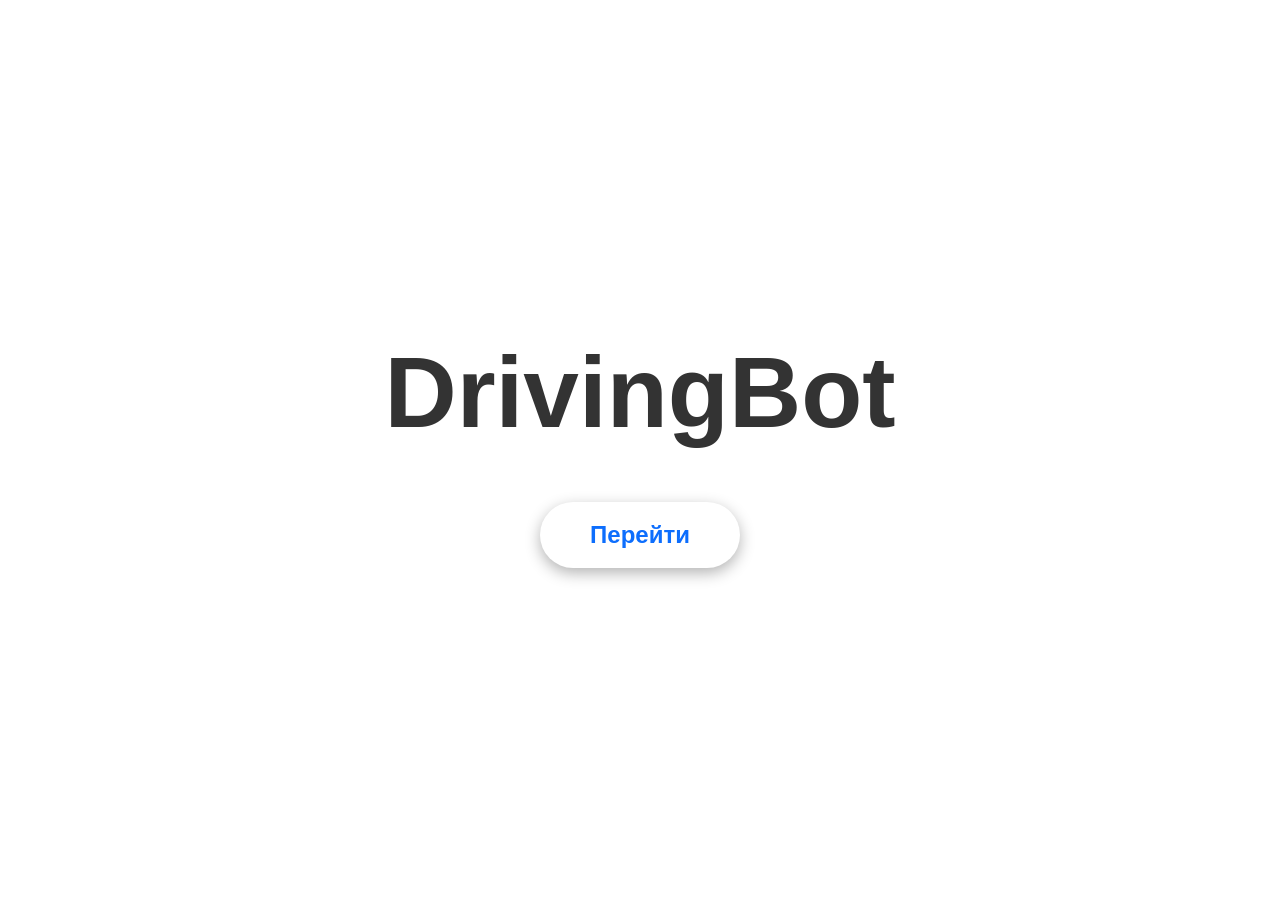
==== src/main/resources/main/index.html @ cc306e8a "Adjusted all ports and page for bot." ====
<!DOCTYPE html>
<html lang="uk">
<head>
    <meta charset="UTF-8">
    <meta name="viewport" content="width=device-width, initial-scale=1.0">
    <title>DrivingBot</title>
    <link href="https://cdn.jsdelivr.net/npm/bootstrap@5.3.0/dist/css/bootstrap.min.css" rel="stylesheet">
    <link rel="stylesheet" href="index.css">
    <link rel="icon" href="../assets/icon.png" type="image/png">
</head>
<body>
<div class="content-wrapper">
    <h1>DrivingBot</h1>
    <a href="https://t.me/vodiydrivingbot" class="btn btn-outline-primary btn-start">Перейти</a>
</div>
</body>
</html>
---- src/main/resources/main/index.css ----
body {
    margin: 0;
    padding: 0;
    width: 100%;
    height: 100%;
    overflow: hidden;
    background-color: #FFFFFF;
    font-family: 'Segoe UI', Roboto, Helvetica, Arial, sans-serif;
}

.content-wrapper {
    position: relative;
    height: 100vh;
    display: flex;
    flex-direction: column;
    justify-content: center;
    align-items: center;
}

h1 {
    font-size: 100px;
    font-weight: bold;
    color: #333333;
    margin-bottom: 50px;
}

.btn-start {
    padding: 15px 50px;
    font-size: 24px;
    font-weight: bold;
    border-radius: 50px;
    box-shadow: 0 5px 15px rgba(0, 0, 0, 0.3);
    border: none;
    transition: box-shadow 0.5s ease, background-color 0.5s ease, color 0.5s ease;
}

.btn-start:hover {
    box-shadow: 0 10px 20px rgba(0, 0, 0, 0.5);
}

@media screen and (max-width: 768px) {
    h1 {
        font-size: 48px;
        margin-bottom: 20px;
        text-align: center;
        word-wrap: break-word;
    }

    .btn-start {
        font-size: 18px;
        width: 100%;
        max-width: 250px;
    }
}
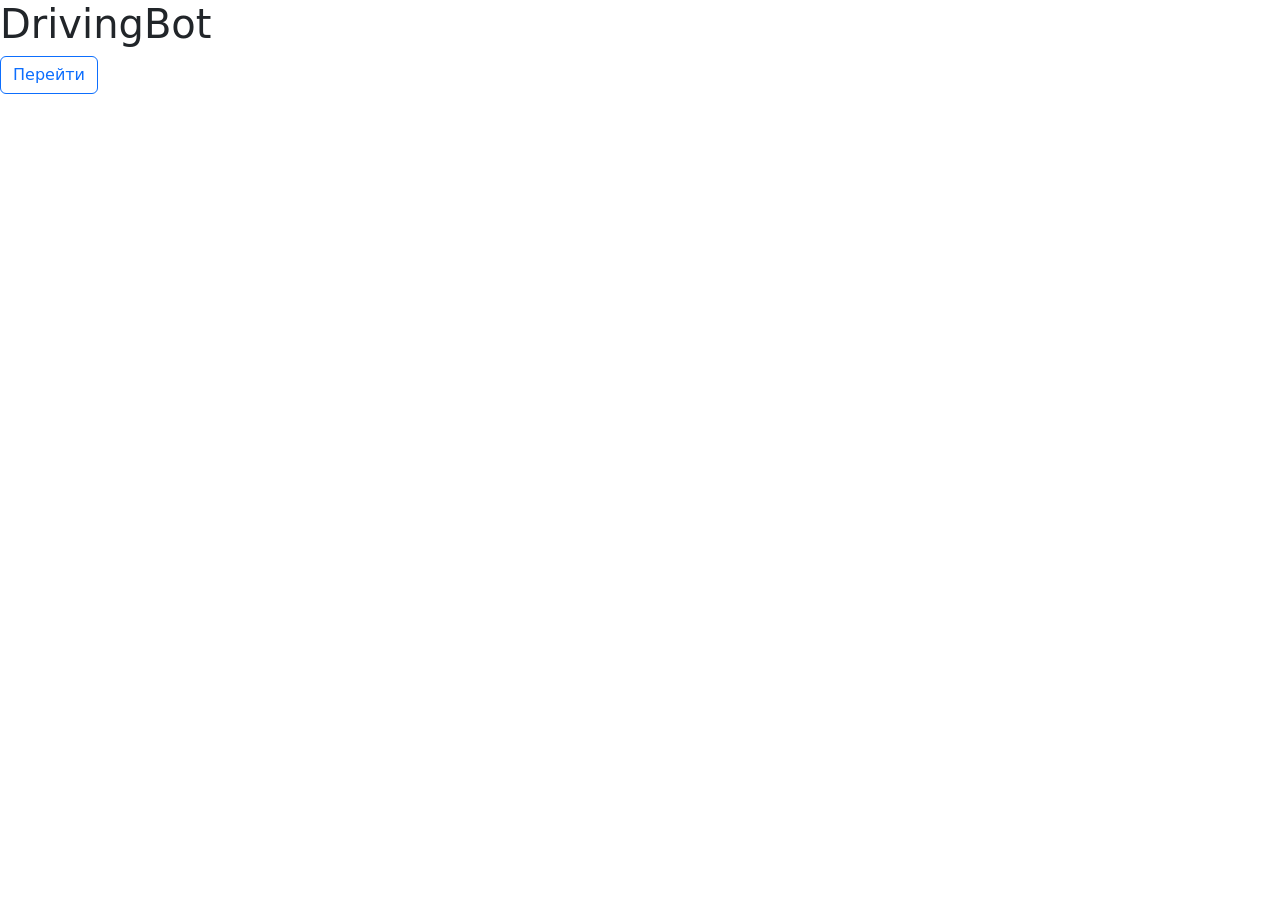
==== commit 1187ae2f: "Edited location for style and icon of layout." ====
--- a/src/main/resources/main/index.html
+++ b/src/main/resources/main/index.html
@@ -5,8 +5,8 @@
     <meta name="viewport" content="width=device-width, initial-scale=1.0">
     <title>DrivingBot</title>
     <link href="https://cdn.jsdelivr.net/npm/bootstrap@5.3.0/dist/css/bootstrap.min.css" rel="stylesheet">
-    <link rel="stylesheet" href="index.css">
-    <link rel="icon" href="../assets/icon.png" type="image/png">
+    <link rel="stylesheet" href="/index.css">
+    <link rel="icon" href="/assets/icon.png" type="image/png">
 </head>
 <body>
 <div class="content-wrapper">
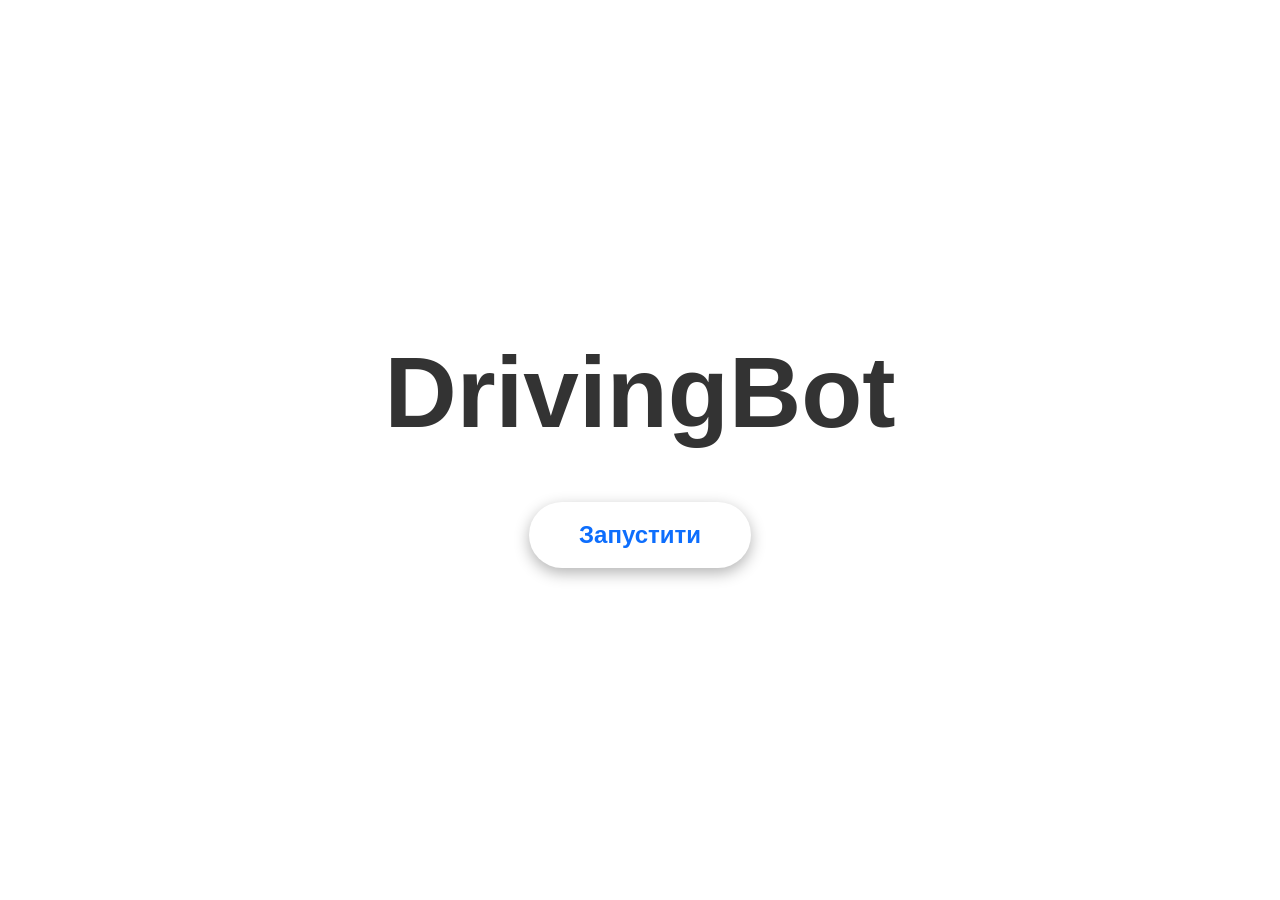
==== commit b84428b9: "Rebuilt project with new jar file, jdk and icon." ====
--- a/src/main/resources/main/index.html
+++ b/src/main/resources/main/index.html
@@ -5,13 +5,13 @@
     <meta name="viewport" content="width=device-width, initial-scale=1.0">
     <title>DrivingBot</title>
     <link href="https://cdn.jsdelivr.net/npm/bootstrap@5.3.0/dist/css/bootstrap.min.css" rel="stylesheet">
-    <link rel="stylesheet" href="/index.css">
+    <link rel="stylesheet" href="index.css">
     <link rel="icon" href="/assets/icon.png" type="image/png">
 </head>
 <body>
 <div class="content-wrapper">
     <h1>DrivingBot</h1>
-    <a href="https://t.me/vodiydrivingbot" class="btn btn-outline-primary btn-start">Перейти</a>
+    <a href="https://t.me/vodiydrivingbot" target="_blank" class="btn btn-outline-primary btn-start">Запустити</a>
 </div>
 </body>
 </html>
--- a/src/main/resources/main/index.css
+++ b/src/main/resources/main/index.css
@@ -0,0 +1,54 @@
+body {
+    margin: 0;
+    padding: 0;
+    width: 100%;
+    height: 100%;
+    overflow: hidden;
+    background-color: #FFFFFF;
+    font-family: 'Segoe UI', Roboto, Helvetica, Arial, sans-serif;
+}
+
+.content-wrapper {
+    position: relative;
+    height: 100vh;
+    display: flex;
+    flex-direction: column;
+    justify-content: center;
+    align-items: center;
+}
+
+h1 {
+    font-size: 100px;
+    font-weight: bold;
+    color: #333333;
+    margin-bottom: 50px;
+}
+
+.btn-start {
+    padding: 15px 50px;
+    font-size: 24px;
+    font-weight: bold;
+    border-radius: 50px;
+    box-shadow: 0 5px 15px rgba(0, 0, 0, 0.3);
+    border: none;
+    transition: box-shadow 0.5s ease, background-color 0.5s ease, color 0.5s ease;
+}
+
+.btn-start:hover {
+    box-shadow: 0 10px 20px rgba(0, 0, 0, 0.5);
+}
+
+@media screen and (max-width: 768px) {
+    h1 {
+        font-size: 48px;
+        margin-bottom: 20px;
+        text-align: center;
+        word-wrap: break-word;
+    }
+
+    .btn-start {
+        font-size: 18px;
+        width: 100%;
+        max-width: 250px;
+    }
+}
